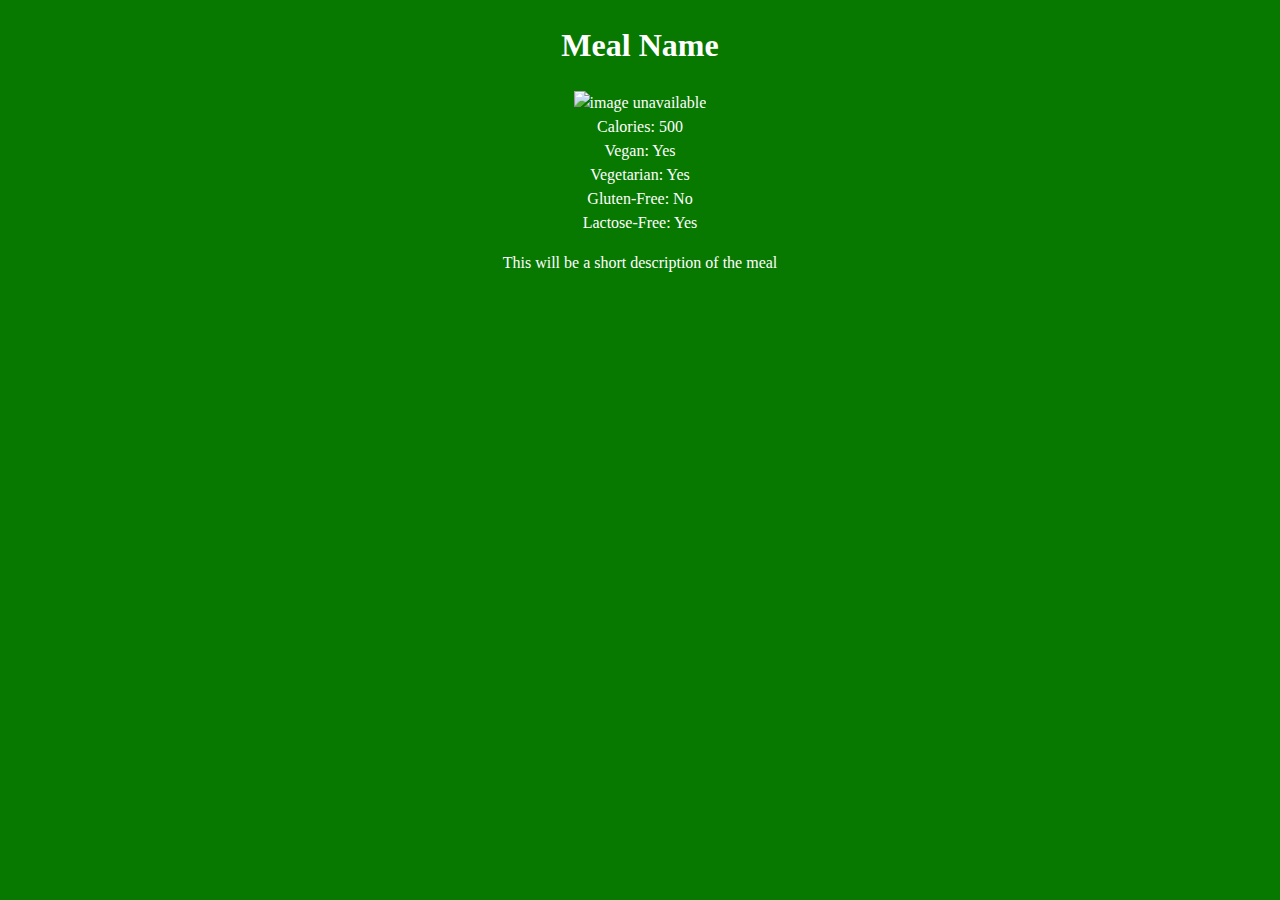
==== savr.html @ 076f07f4 "Buncha shit" ====
<!DOCTYPE html>
<html>
  <head>
    <script src="https://get.mavo.io/mavo.min.js"></script>
    <link rel="stylesheet" href="https://get.mavo.io/mavo.css">
    <link href="savr_style.css" type="text/css" rel="stylesheet" />
    <link rel="icon" href="/images/SAS.ico">

    <title>Savr</title>
  </head>
  <body>
    <div mv-app id="mavoTest"></div>
    <h1>Meal Name</h1>
    <!-- TODO:  Make the picture a button that expands the dietary information -->
    <img src="http://www.vegancoach.com/images/vegan-food-pyramid-3.jpg" alt="image unavailable" style="width:350px;height:250px;">

    <script>
      var nutritionalInfo = new Array();
      var facts = function(cals, veg, vt, gf, lf) {
        nutritionalInfo.push(cals,veg,vt,gf,lf);
      }
      facts(500,"Yes","Yes","No","Yes");
      document.write("<br>Calories: " + nutritionalInfo[0]);
      document.write("<br>Vegan: " + nutritionalInfo[1]);
      document.write("<br>Vegetarian: " + nutritionalInfo[2]);
      document.write("<br>Gluten-Free: " + nutritionalInfo[3]);
      document.write("<br>Lactose-Free: " + nutritionalInfo[4]);
    </script>

    <p>This will be a short description of the meal</p>
    <!-- <a href="js/jsfuck.html" type="text/javascript" target="_blank">Hey Vsauce...</a> -->
  </body>
</html>
---- savr_style.css ----
.box {
  text-align: center;
  background-color: black;
  opacity: .8;
}

body {
  background-color: #077900;
  font-family: "Georgia", "Times", serif;
  line-height: 1.5;
  color: white;
  text-align: center;
  padding-left: 400px;
  padding-right: 400px
}

/*h1 {
  margin-left: 275px;
  margin-right: 275px;
}*/

a:link {
  color: white;
}

a:visited {
  color: white;
}

a:hover {
  color: #FF00BD;
}

/*a:active {
  color: purple;
}*/
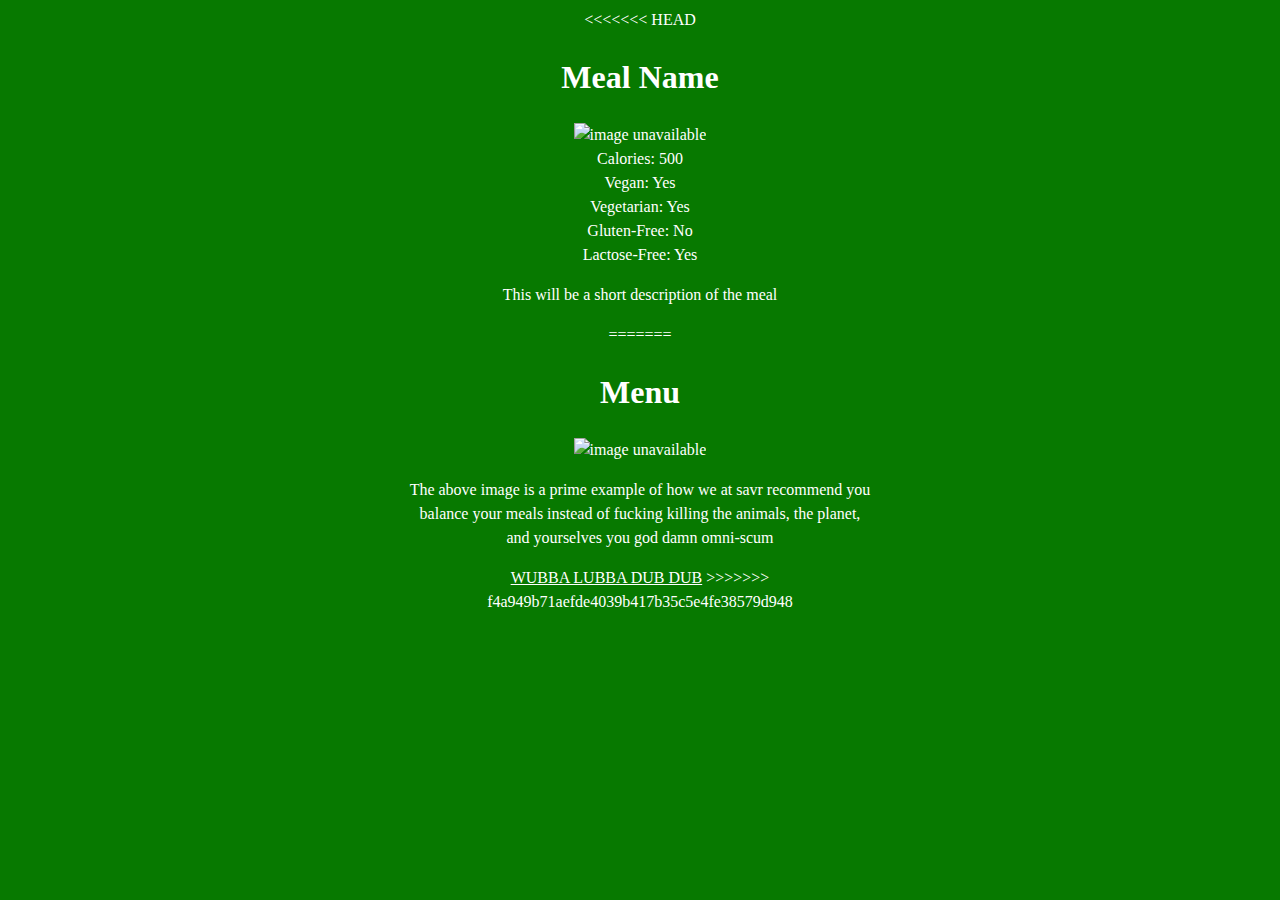
==== commit 9244db85: "uhh, fixed?" ====
--- a/savr.html
+++ b/savr.html
@@ -9,6 +9,7 @@
     <title>Savr</title>
   </head>
   <body>
+<<<<<<< HEAD
     <div mv-app id="mavoTest"></div>
     <h1>Meal Name</h1>
     <!-- TODO:  Make the picture a button that expands the dietary information -->
@@ -29,5 +30,11 @@
 
     <p>This will be a short description of the meal</p>
     <!-- <a href="js/jsfuck.html" type="text/javascript" target="_blank">Hey Vsauce...</a> -->
+=======
+    <h1>Menu</h1>
+    <img src="http://www.vegancoach.com/images/vegan-food-pyramid-3.jpg" alt="image unavailable" style="width:250px;height:250px;">
+    <p> The above image is a prime example of how we at savr recommend you balance your meals instead of fucking killing the animals, the planet, and yourselves you god damn omni-scum </p>
+    <a href="https://i.redd.it/89dpyk0y0k8z.jpg" target="_blank">WUBBA LUBBA DUB DUB</a>
+>>>>>>> f4a949b71aefde4039b417b35c5e4fe38579d948
   </body>
 </html>
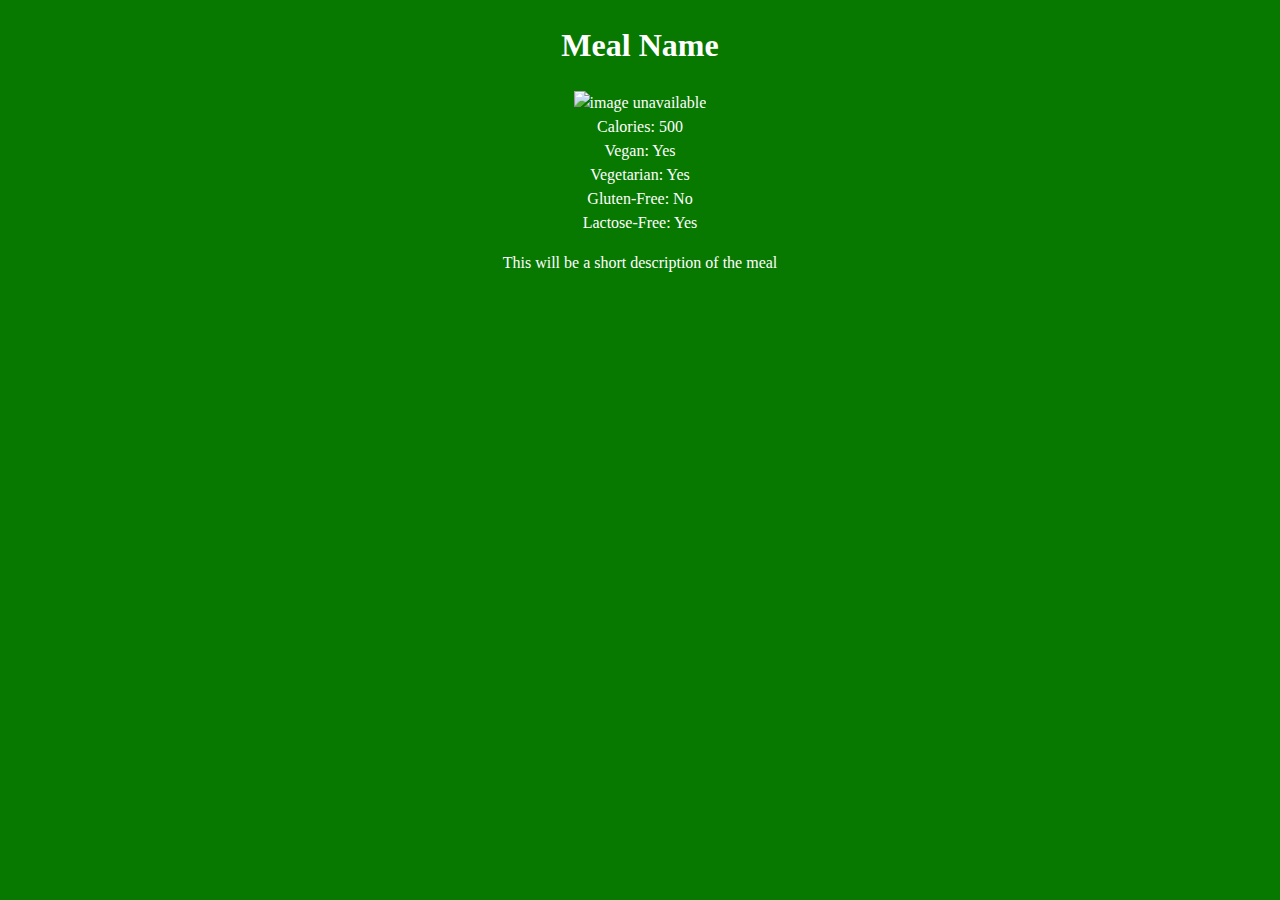
==== commit 67a02207: "whatevs" ====
--- a/savr.html
+++ b/savr.html
@@ -9,7 +9,6 @@
     <title>Savr</title>
   </head>
   <body>
-<<<<<<< HEAD
     <div mv-app id="mavoTest"></div>
     <h1>Meal Name</h1>
     <!-- TODO:  Make the picture a button that expands the dietary information -->
@@ -30,11 +29,5 @@
 
     <p>This will be a short description of the meal</p>
     <!-- <a href="js/jsfuck.html" type="text/javascript" target="_blank">Hey Vsauce...</a> -->
-=======
-    <h1>Menu</h1>
-    <img src="http://www.vegancoach.com/images/vegan-food-pyramid-3.jpg" alt="image unavailable" style="width:250px;height:250px;">
-    <p> The above image is a prime example of how we at savr recommend you balance your meals instead of fucking killing the animals, the planet, and yourselves you god damn omni-scum </p>
-    <a href="https://i.redd.it/89dpyk0y0k8z.jpg" target="_blank">WUBBA LUBBA DUB DUB</a>
->>>>>>> f4a949b71aefde4039b417b35c5e4fe38579d948
   </body>
 </html>
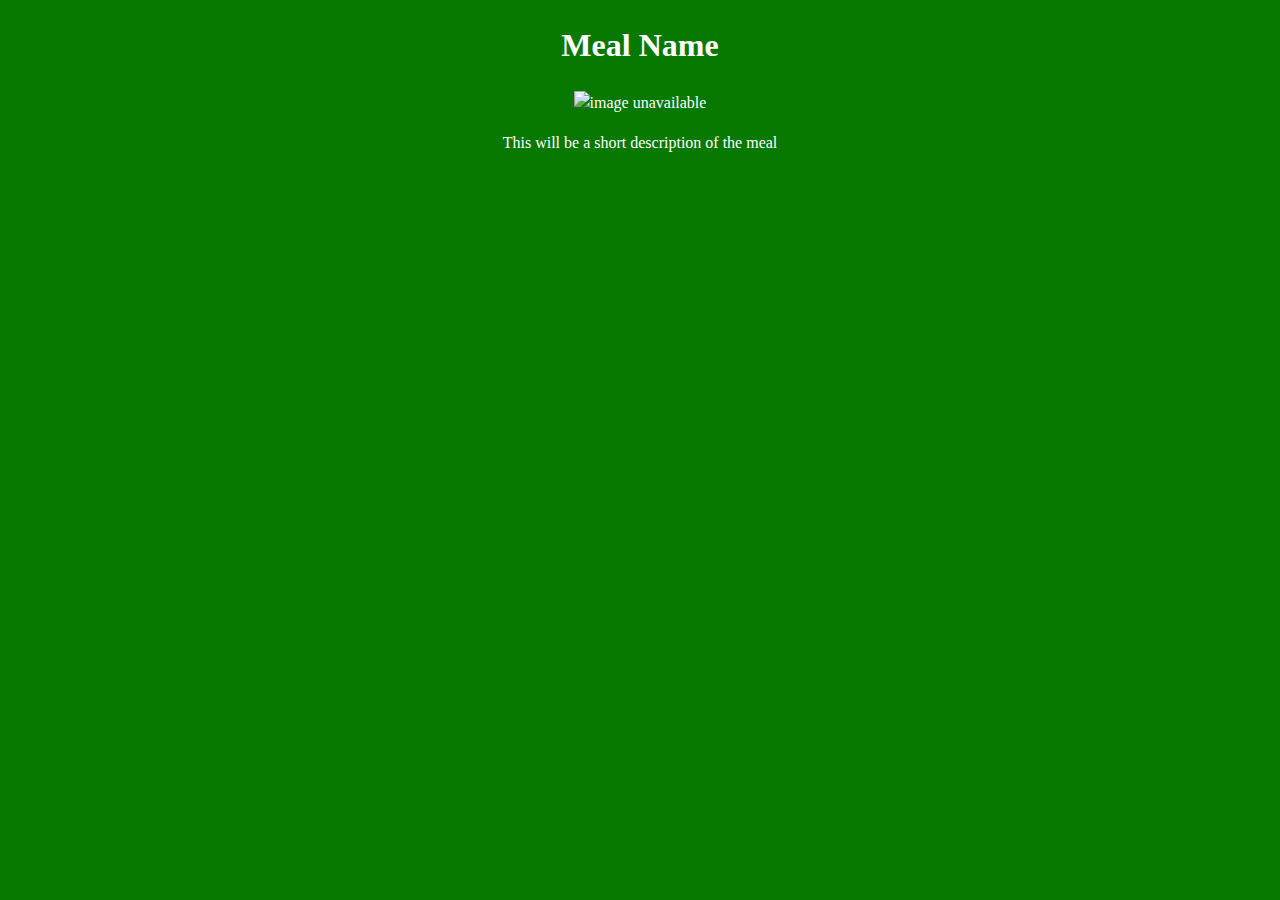
==== commit 2f456c5a: "facts function built-in print" ====
--- a/savr.html
+++ b/savr.html
@@ -18,13 +18,15 @@
       var nutritionalInfo = new Array();
       var facts = function(cals, veg, vt, gf, lf) {
         nutritionalInfo.push(cals,veg,vt,gf,lf);
+        document.write(
+        "<br>Calories: " + nutritionalInfo[0] +
+        "<br>Vegan: ") + nutritionalInfo[1] +
+        "<br>Vegetarian: " + nutritionalInfo[2] +
+        "<br>Gluten-Free: " + nutritionalInfo[3] +
+        "<br>Lactose-Free: " + nutritionalInfo[4]);
       }
+
       facts(500,"Yes","Yes","No","Yes");
-      document.write("<br>Calories: " + nutritionalInfo[0]);
-      document.write("<br>Vegan: " + nutritionalInfo[1]);
-      document.write("<br>Vegetarian: " + nutritionalInfo[2]);
-      document.write("<br>Gluten-Free: " + nutritionalInfo[3]);
-      document.write("<br>Lactose-Free: " + nutritionalInfo[4]);
     </script>
 
     <p>This will be a short description of the meal</p>
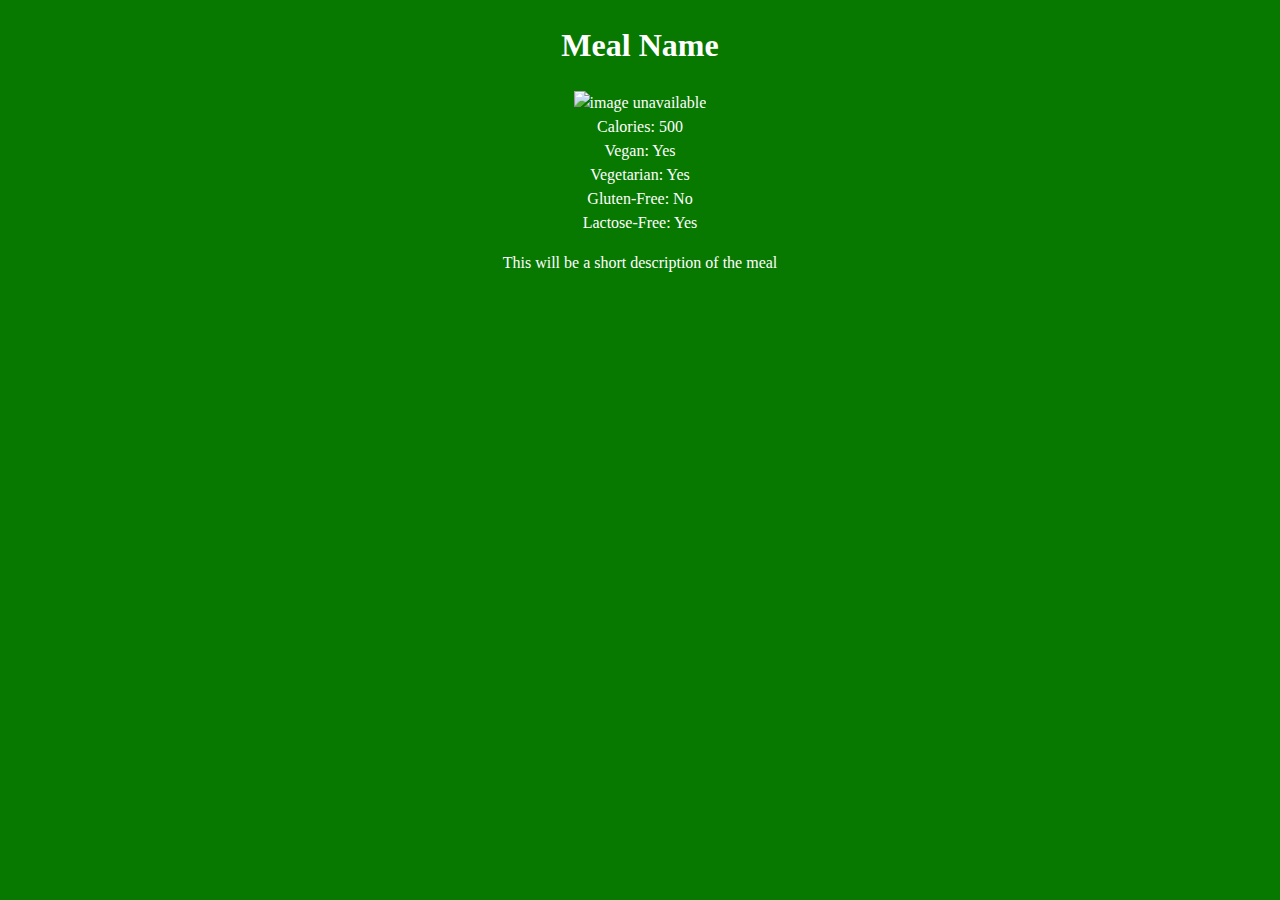
==== commit d0b045b3: "facts function cleanup" ====
--- a/savr.html
+++ b/savr.html
@@ -15,17 +15,13 @@
     <img src="http://www.vegancoach.com/images/vegan-food-pyramid-3.jpg" alt="image unavailable" style="width:350px;height:250px;">
 
     <script>
-      var nutritionalInfo = new Array();
       var facts = function(cals, veg, vt, gf, lf) {
-        nutritionalInfo.push(cals,veg,vt,gf,lf);
-        document.write(
-        "<br>Calories: " + nutritionalInfo[0] +
-        "<br>Vegan: ") + nutritionalInfo[1] +
-        "<br>Vegetarian: " + nutritionalInfo[2] +
-        "<br>Gluten-Free: " + nutritionalInfo[3] +
-        "<br>Lactose-Free: " + nutritionalInfo[4]);
+        document.write("<br>Calories: " + cals +
+        "<br>Vegan: " + veg +
+        "<br>Vegetarian: " + vt +
+        "<br>Gluten-Free: " + gf +
+        "<br>Lactose-Free: " + lf);
       }
-
       facts(500,"Yes","Yes","No","Yes");
     </script>
 
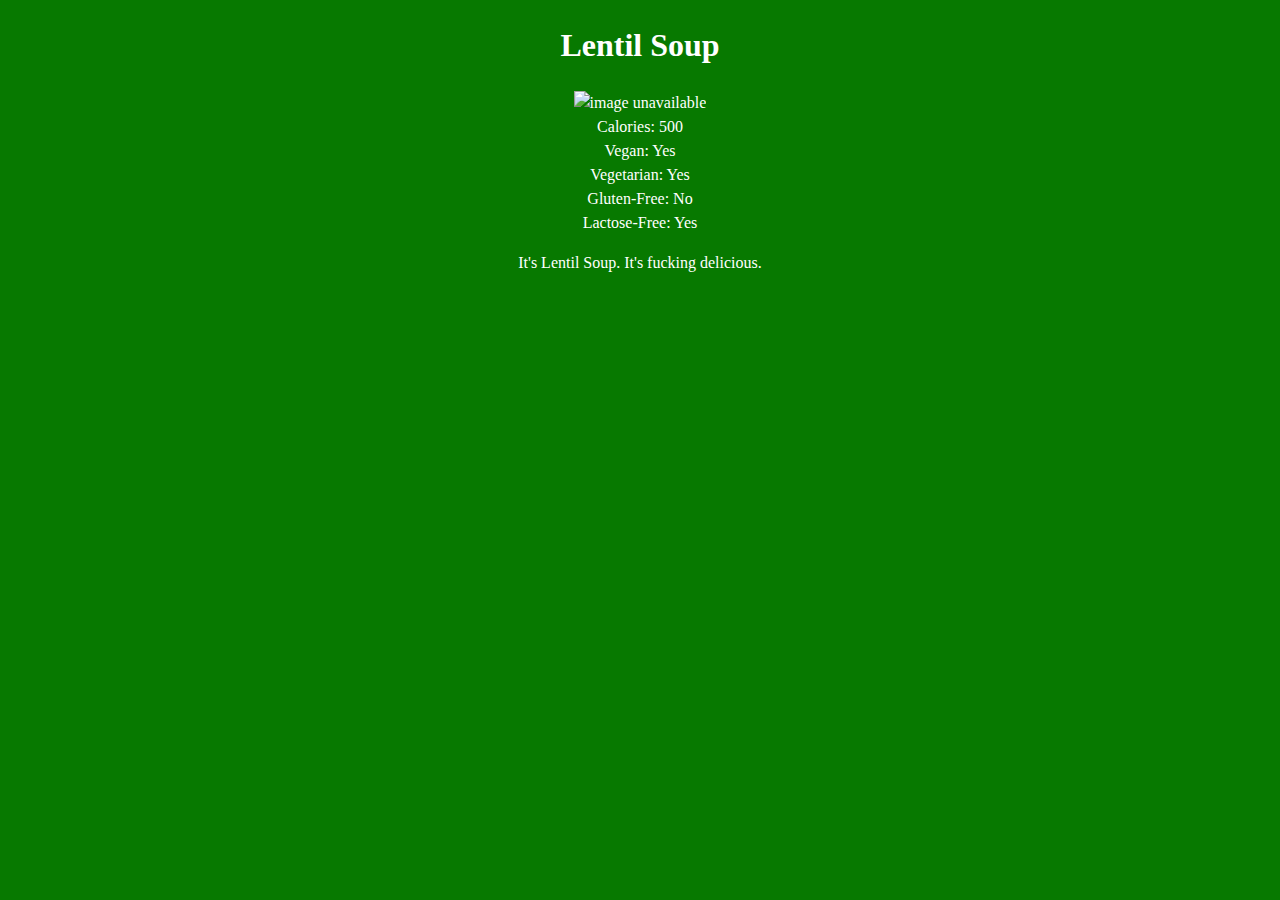
==== commit bd0431f3: "Lentil Soup" ====
--- a/savr.html
+++ b/savr.html
@@ -6,26 +6,28 @@
     <link href="savr_style.css" type="text/css" rel="stylesheet" />
     <link rel="icon" href="/images/SAS.ico">
 
+    <div mv-app id="mavoTest"></div>
+
     <title>Savr</title>
   </head>
   <body>
-    <div mv-app id="mavoTest"></div>
-    <h1>Meal Name</h1>
+    <h1>Lentil Soup</h1>
     <!-- TODO:  Make the picture a button that expands the dietary information -->
-    <img src="http://www.vegancoach.com/images/vegan-food-pyramid-3.jpg" alt="image unavailable" style="width:350px;height:250px;">
+    <img src="http://www.recipetineats.com/wp-content/uploads/2017/03/Lentil-Soup-5.jpg" alt="image unavailable" style="width:350px;height:250px;">
 
     <script>
       var facts = function(cals, veg, vt, gf, lf) {
-        document.write("<br>Calories: " + cals +
-        "<br>Vegan: " + veg +
-        "<br>Vegetarian: " + vt +
-        "<br>Gluten-Free: " + gf +
-        "<br>Lactose-Free: " + lf);
+        document.write(
+          "<br>Calories: " + cals +
+          "<br>Vegan: " + veg +
+          "<br>Vegetarian: " + vt +
+          "<br>Gluten-Free: " + gf +
+          "<br>Lactose-Free: " + lf);
       }
       facts(500,"Yes","Yes","No","Yes");
     </script>
 
-    <p>This will be a short description of the meal</p>
+    <p>It's Lentil Soup. It's fucking delicious.</p>
     <!-- <a href="js/jsfuck.html" type="text/javascript" target="_blank">Hey Vsauce...</a> -->
   </body>
 </html>
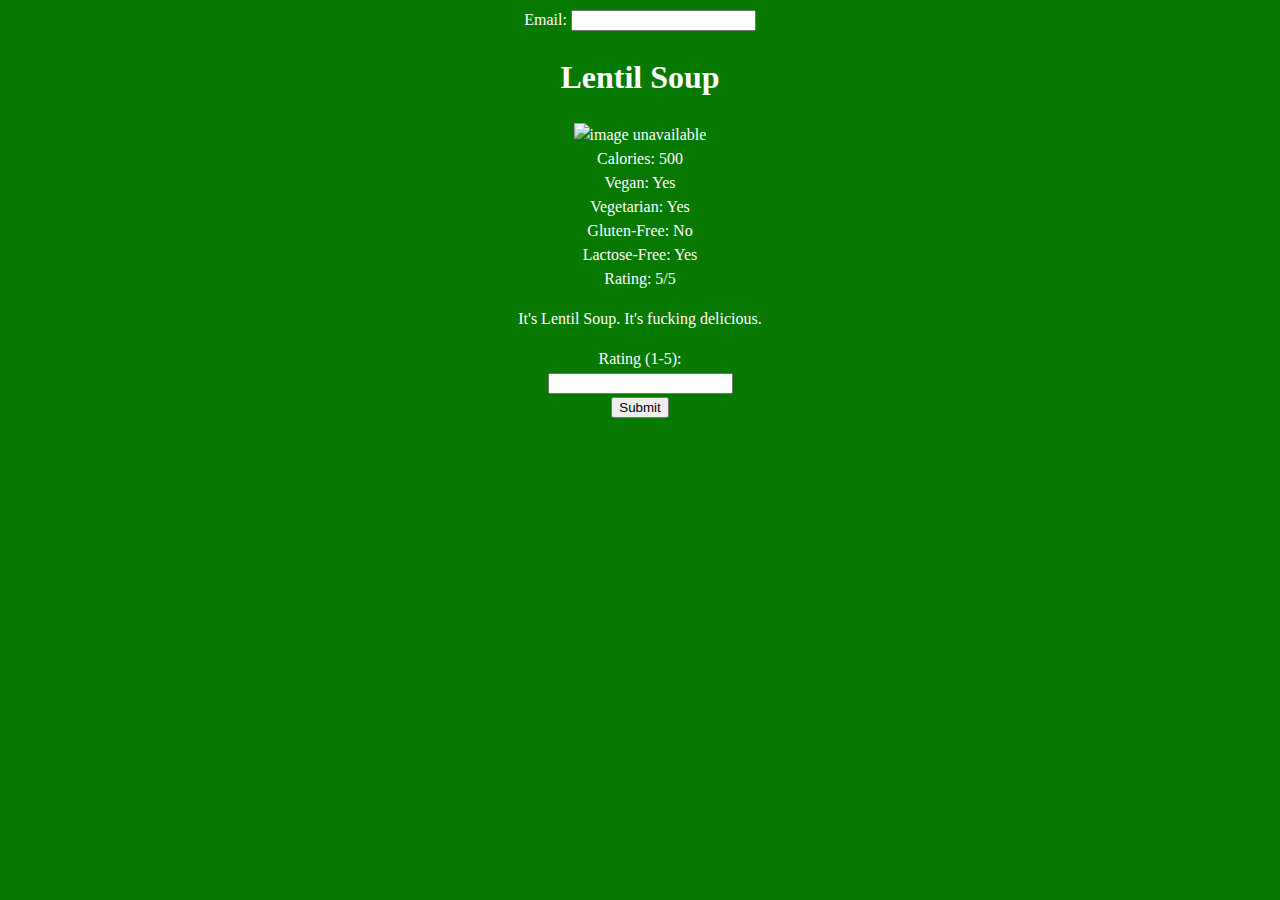
==== commit ed76f687: "refactoring?" ====
--- a/savr.html
+++ b/savr.html
@@ -6,7 +6,12 @@
     <link href="savr_style.css" type="text/css" rel="stylesheet" />
     <link rel="icon" href="/images/SAS.ico">
 
-    <div mv-app id="mavoTest"></div>
+    <div mv-app="storageTest" mv-storage="https://github.com/alecbarreto">
+      <label>
+		    Email:
+		    <input type="email" property="email"/>
+	    </label>
+    </div>
 
     <title>Savr</title>
   </head>
@@ -16,18 +21,24 @@
     <img src="http://www.recipetineats.com/wp-content/uploads/2017/03/Lentil-Soup-5.jpg" alt="image unavailable" style="width:350px;height:250px;">
 
     <script>
-      var facts = function(cals, veg, vt, gf, lf) {
+      var facts = function(cals, veg, vt, gf, lf, score) {
         document.write(
           "<br>Calories: " + cals +
           "<br>Vegan: " + veg +
           "<br>Vegetarian: " + vt +
           "<br>Gluten-Free: " + gf +
-          "<br>Lactose-Free: " + lf);
+          "<br>Lactose-Free: " + lf +
+          "<br>Rating: " + score + "/5");
       }
-      facts(500,"Yes","Yes","No","Yes");
+      facts(500,"Yes","Yes","No","Yes",5);
     </script>
 
     <p>It's Lentil Soup. It's fucking delicious.</p>
+    <form action="index.html" method="post">
+      Rating (1-5):<br>
+      <input type="text" name="username"><br>
+      <input type="submit">
+    </form>
     <!-- <a href="js/jsfuck.html" type="text/javascript" target="_blank">Hey Vsauce...</a> -->
   </body>
 </html>
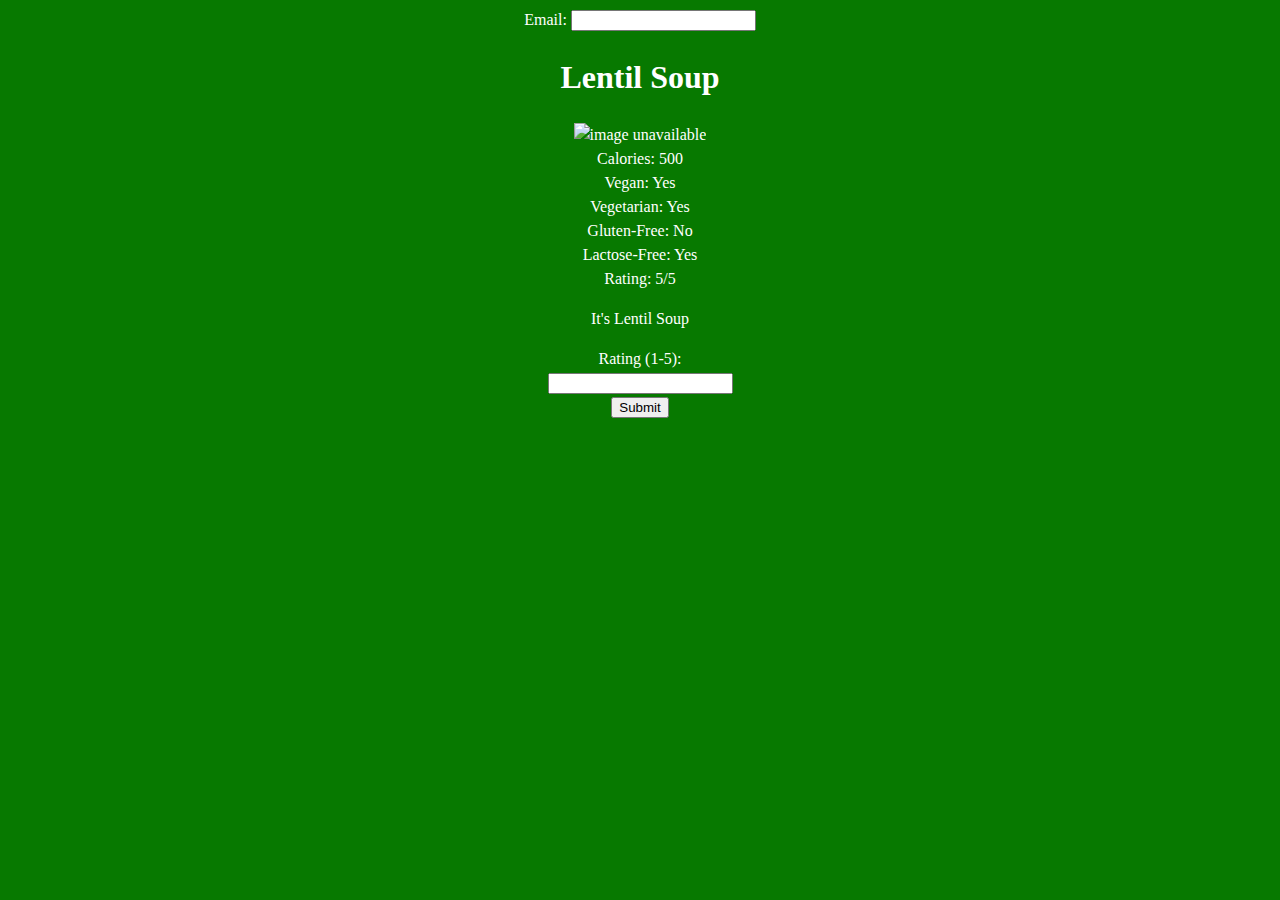
==== commit 89e6fcf4: "atom sucks" ====
--- a/savr.html
+++ b/savr.html
@@ -33,7 +33,7 @@
       facts(500,"Yes","Yes","No","Yes",5);
     </script>
 
-    <p>It's Lentil Soup. It's fucking delicious.</p>
+    <p>It's Lentil Soup</p>
     <form action="index.html" method="post">
       Rating (1-5):<br>
       <input type="text" name="username"><br>
